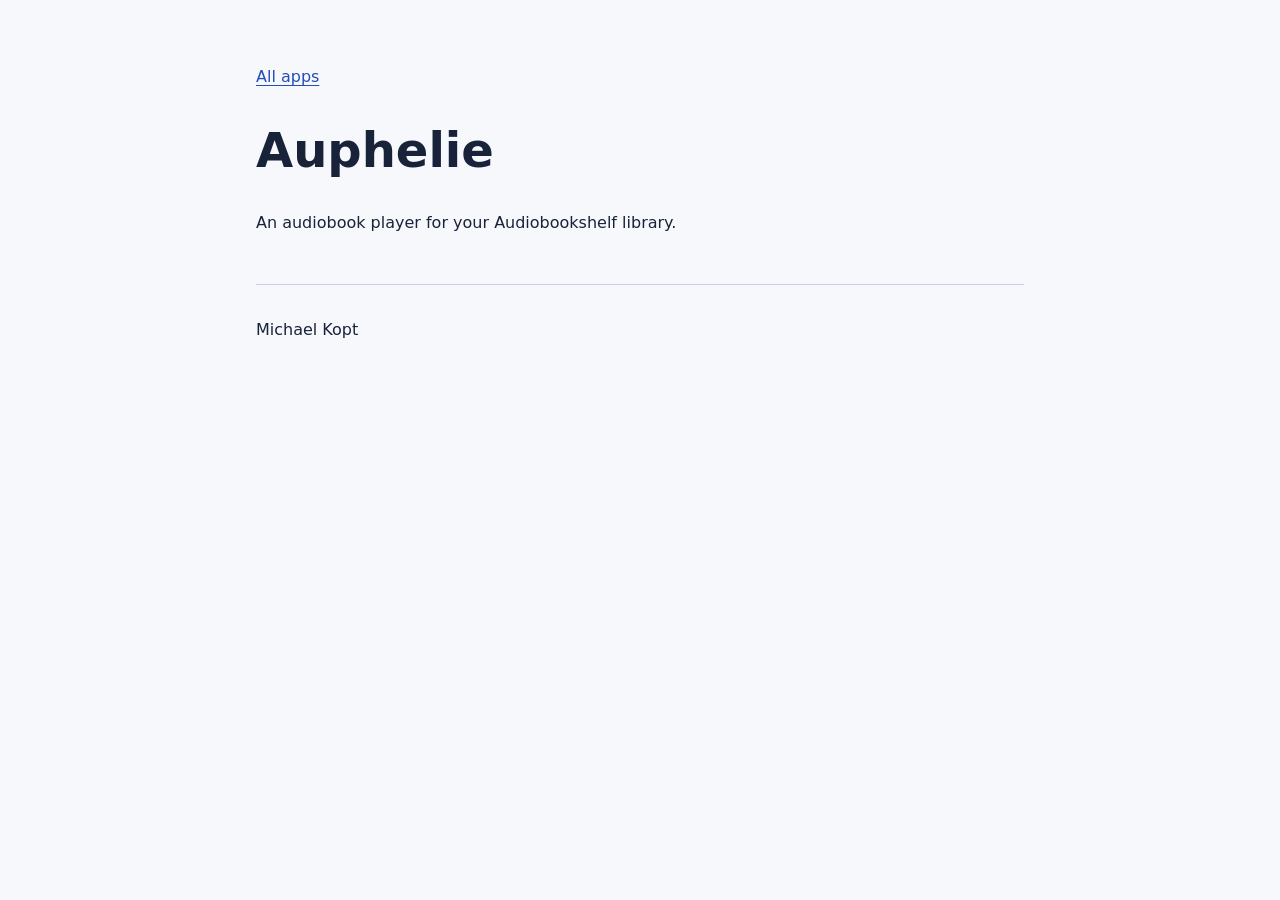
==== docs/auphelie/index.html @ 6816d970 "Initialize shared public app pages" ====
<!doctype html>
<html lang="en">
<head>
  <meta charset="utf-8">
  <meta name="viewport" content="width=device-width, initial-scale=1">
  <meta name="description" content="Auphelie, an audiobook player for Audiobookshelf libraries.">
  <title>Auphelie · Michael Kopt</title>
  <link rel="stylesheet" href="../styles.css">
</head>
<body>
  <main>
    <nav aria-label="Breadcrumb"><a href="../">All apps</a></nav>
    <h1>Auphelie</h1>
    <p>An audiobook player for your Audiobookshelf library.</p>
    <footer><p>Michael Kopt</p></footer>
  </main>
</body>
</html>
---- docs/styles.css ----
:root { color-scheme: light dark; font-family: system-ui, sans-serif; line-height: 1.65; }
body { margin: 0; background: #f7f8fc; color: #18233a; }
main { max-width: 48rem; margin: 0 auto; padding: 4rem 1.5rem; }
h1 { font-size: clamp(2rem, 6vw, 3rem); line-height: 1.15; }
a { color: #254cb9; text-underline-offset: .2em; }
a:focus-visible { outline: 3px solid currentColor; outline-offset: 5px; }
.card { display: block; margin: 2rem 0; padding: 1.5rem; border: 1px solid #c7cfe0; border-radius: .75rem; }
.card h2 { margin-top: 0; }
footer { margin-top: 3rem; padding-top: 1rem; border-top: 1px solid #c7cfe0; }
@media (prefers-color-scheme: dark) {
  body { background: #111827; color: #e5eaf5; }
  a { color: #adc4ff; }
  .card, footer { border-color: #45516a; }
}
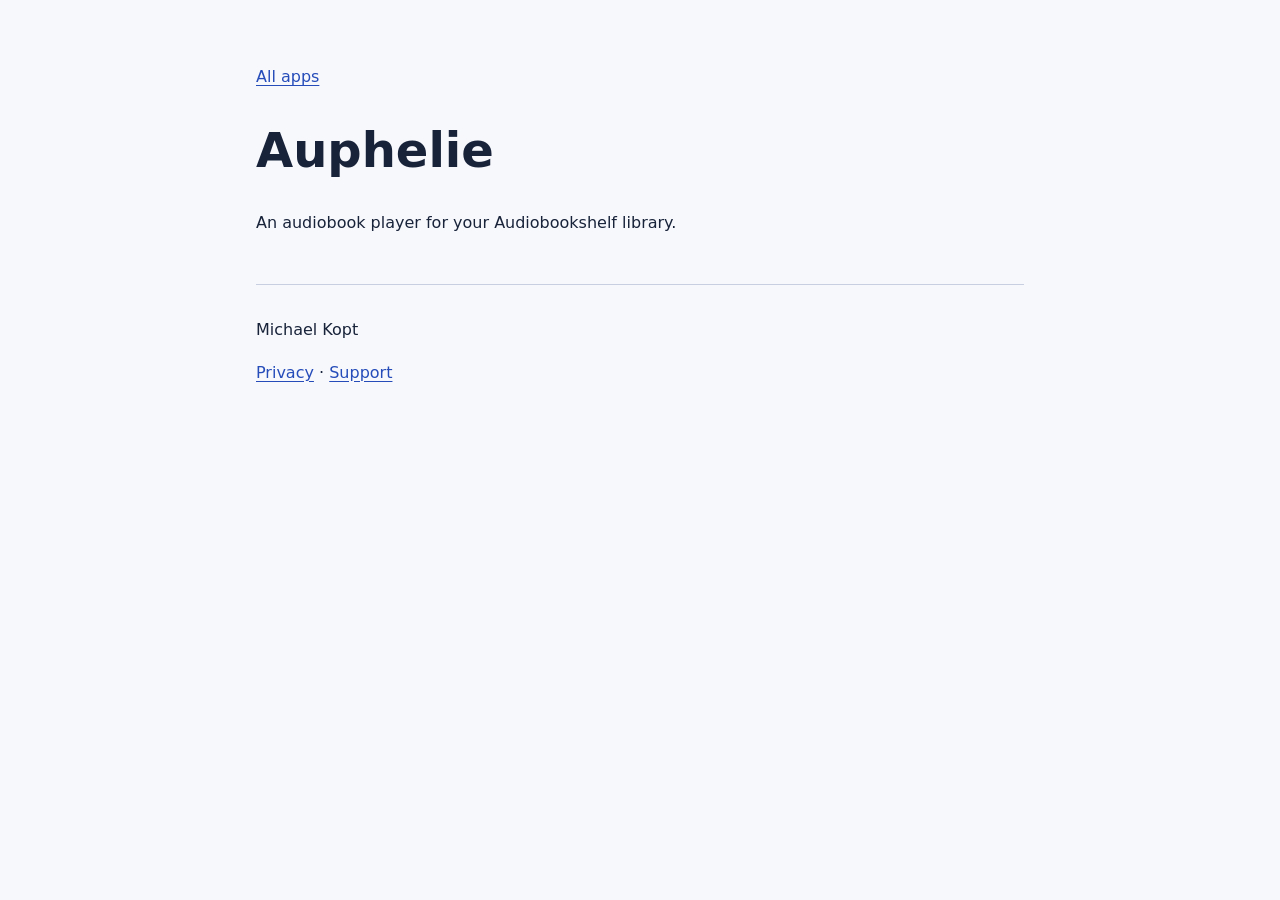
==== commit e35cc5e7: "Publish Auphelie privacy and support pages" ====
--- a/docs/auphelie/index.html
+++ b/docs/auphelie/index.html
@@ -13,6 +13,6 @@
     <h1>Auphelie</h1>
     <p>An audiobook player for your Audiobookshelf library.</p>
     <footer><p>Michael Kopt</p></footer>
-  </main>
+  <!-- app-pages:policy-links --><nav aria-label="App information"><a href="privacy/">Privacy</a> · <a href="support/">Support</a></nav><!-- /app-pages:policy-links --></main>
 </body>
 </html>
